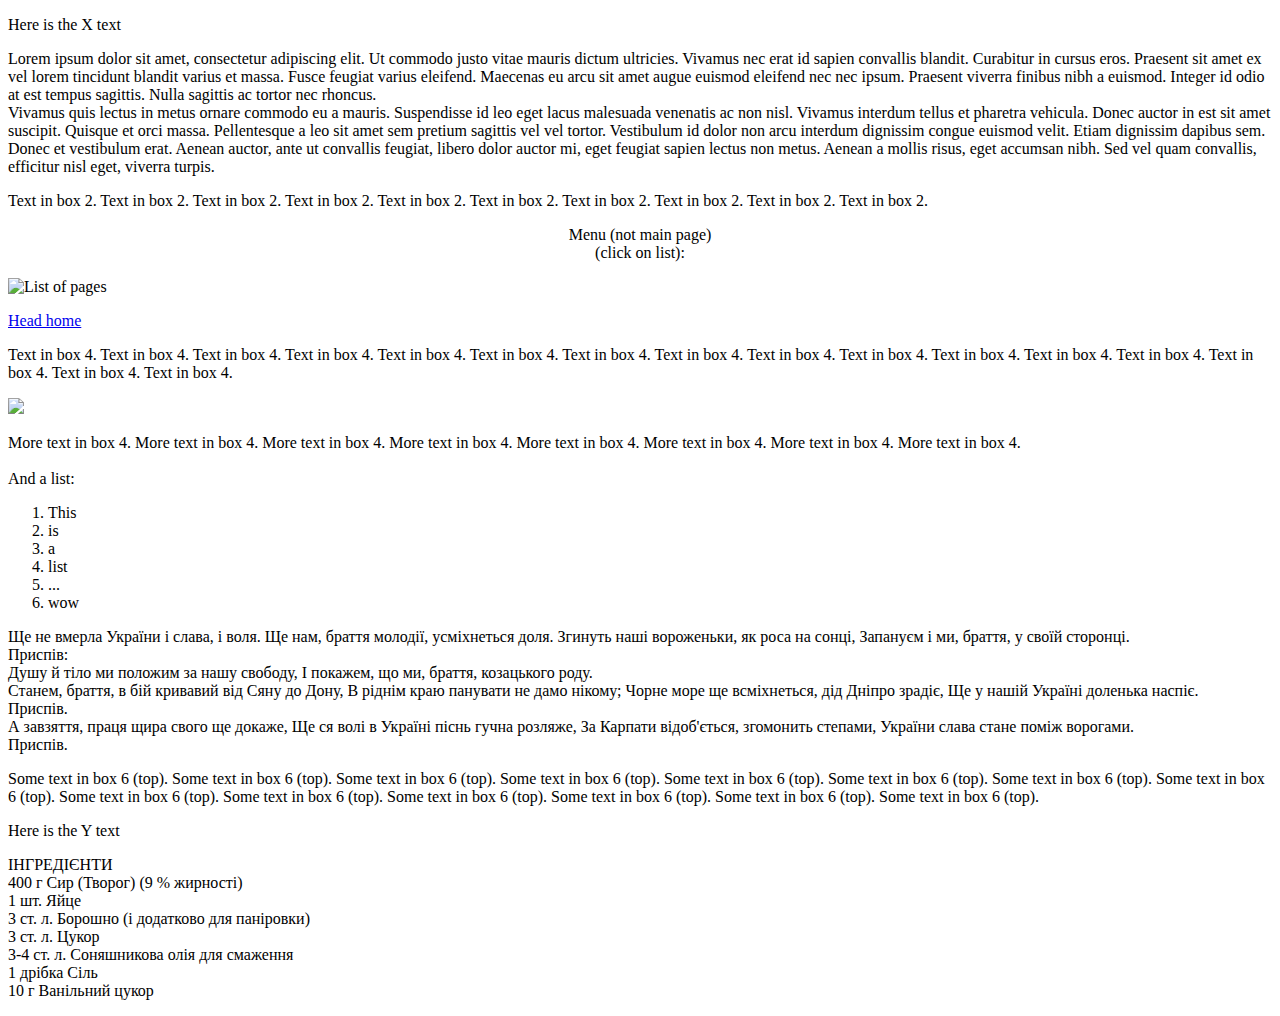
==== pages/index2.html @ 18e9ce9a "Update index2.html" ====
<!DOCTYPE html>
<html>

<head>
    <meta charset="utf-8">
    <title>WebLabOne</title>
    <link rel="stylesheet" href="style.css">
</head>

<body>
    <div class="outer">

        <div id="box-one" class="blue">
            <div class="letter-text-box">
                <p>Here is the X text</p>
            </div>
            <div class="extra-box-text">
                <p class="box-text">
                    Lorem ipsum dolor sit amet, consectetur adipiscing elit. Ut commodo justo vitae mauris
                    dictum ultricies. Vivamus nec erat id sapien convallis blandit. Curabitur in cursus eros.
                    Praesent sit amet ex vel lorem tincidunt blandit varius et massa. Fusce feugiat varius
                    eleifend. Maecenas eu arcu sit amet augue euismod eleifend nec nec ipsum. Praesent viverra
                    finibus nibh a euismod. Integer id odio at est tempus sagittis. Nulla sagittis ac tortor nec
                    rhoncus.
                    <br>
                    Vivamus quis lectus in metus ornare commodo eu a mauris. Suspendisse id leo eget lacus malesuada
                    venenatis ac non nisl. Vivamus interdum tellus et pharetra vehicula. Donec auctor in est sit
                    amet suscipit. Quisque et orci massa. Pellentesque a leo sit amet sem pretium sagittis vel vel
                    tortor. Vestibulum id dolor non arcu interdum dignissim congue euismod velit. Etiam dignissim
                    dapibus sem. Donec et vestibulum erat. Aenean auctor, ante ut convallis feugiat, libero dolor
                    auctor mi, eget feugiat sapien lectus non metus. Aenean a mollis risus, eget accumsan nibh. Sed
                    vel quam convallis, efficitur nisl eget, viverra turpis.
                </p>
            </div>
        </div>

        <div id="box-two" class="green">
            <p class="box-text">Text in box 2. Text in box 2. Text in box 2. Text in box 2. Text in box 2.
                Text in box 2. Text in box 2. Text in box 2. Text in box 2. Text in box 2. </p>
        </div>

        <div id="box-three" class="menu-box">
            <p align="center"> Menu (not main page)<br>
                (click on list): </p>

            <img class="img-map" src="https://miro.medium.com/max/983/1*XHR5lHay6yIzd3LFnU5OnQ.png" alt="List of pages"
                usemap="#mymap">

            <map name="mymap">
                <area shape="rect" coords="40,130,140,170" alt="page2"
                    href="/pages/index2.html">
                <area shape="rect" coords="40,190,140,230" alt="page3"
                    href="/pages/index3.html">
                <area shape="rect" coords="40,250,140,290" alt=page4"
                    href="/pages/index4.html">
                <area shape="rect" coords="40,320,140,360" alt="page5"
                    href="/pages/index5.html">
            </map>
            <br>
            <p><a href="https://nekar5.github.io/WebLab1/">Head home</a></p>

        </div>
        <div id="box-four" class="orange">
            <p class="box-text"> Text in box 4. Text in box 4. Text in box 4. Text in box 4. Text in box 4.
                Text in box 4. Text in box 4. Text in box 4. Text in box 4. Text in box 4. Text in box 4.
                Text in box 4. Text in box 4. Text in box 4. Text in box 4. Text in box 4. </p>
            <img class="img-monke" src="https://www.meme-arsenal.com/memes/e3fcb1eff1e4421dc989d2f6a873ed7f.jpg"><br>
            <p class="box-text">More text in box 4. More text in box 4. More text in box 4. More text in box 4.
                More text in box 4. More text in box 4. More text in box 4. More text in box 4.<br><br>
                And a list:</p>
            <ol>
                <li>This</li>
                <li>is</li>
                <li>a</li>
                <li>list</li>
                <li>...</li>
                <li>wow</li>
            </ol>
        </div>

        <div id="box-five" class="orange">
            <p class="box-text">Ще не вмерла України і слава, і воля.
                Ще нам, браття молодії, усміхнеться доля.
                Згинуть наші вороженьки, як роса на сонці,
                Запануєм і ми, браття, у своїй сторонці.
                <br>
                Приспів:
                <br>
                Душу й тіло ми положим за нашу свободу,
                І покажем, що ми, браття, козацького роду.
                <br>
                Станем, браття, в бій кривавий від Сяну до Дону,
                В ріднім краю панувати не дамо нікому;
                Чорне море ще всміхнеться, дід Дніпро зрадіє,
                Ще у нашій Україні доленька наспіє.
                <br>
                Приспів.
                <br>
                А завзяття, праця щира свого ще докаже,
                Ще ся волі в Україні піснь гучна розляже,
                За Карпати відоб'ється, згомонить степами,
                України слава стане поміж ворогами.
                <br>
                Приспів.<br>
            </p>
        </div>

        <div id="box-six_top" class="green">
            <p class="box-text">Some text in box 6 (top). Some text in box 6 (top).
                Some text in box 6 (top). Some text in box 6 (top). Some text in
                box 6 (top). Some text in box 6 (top). Some text in box 6 (top).
                Some text in box 6 (top). Some text in box 6 (top). Some text in
                box 6 (top). Some text in box 6 (top). Some text in box 6 (top).
                Some text in box 6 (top). Some text in box 6 (top). </p>
        </div>

        <div id="box-six_bottom" class="blue">
            <div class="letter-text-box">
                <p>Here is the Y text</p>
            </div>
            <div class="extra-box-text">
                <p class="box-text">
                    ІНГРЕДІЄНТИ<br>
                    400 г Сир (Творог) (9 % жирності)<br>
                    1 шт. Яйце<br>
                    3 ст. л. Борошно (і додатково для паніровки)<br>
                    3 ст. л. Цукор<br>
                    3-4 ст. л. Соняшникова олія для смаження<br>
                    1 дрібка Сіль<br>
                    10 г Ванільний цукор</p>
            </div>
        </div>
    </div>



    <!--
    <div id="title"><img src="images/ecctitle.png" width="640" height="158" alt="Детский образовательный центр"><br>
        <img src="images/navigate.png" width="640" height="30" alt="Навигация по сайту" usemap="#Navigation">
    </div>
    <p><map id="Navigation" name="Navigation">
            <area shape="poly" coords="113,24,211,24,233,0,137,0" href="inform.html" alt="Информация">
            <area shape="poly" coords="210,24,233,0,329,0,307,24" href="activity.html" alt="Мероприятия">
            <area shape="poly" coords="304,24,385,24,407,0,329,0" href="depart.html" alt="Отделения">
            <area shape="poly" coords="384,24,449,24,473,0,406,0" href="techinfo.html" alt="Техническая информация">
            <area shape="poly" coords="449,24,501,24,525,0,473,0" href="study.html" alt="Обучение">
            <area shape="poly" coords="501,24,560,24,583,0,525,0" href="work.html" alt="Работа">
            <area shape="poly" coords="560,24,615,24,639,0,585,0" href="misk.html" alt="Разное">
        </map></p>
    -->
</body>

</html>
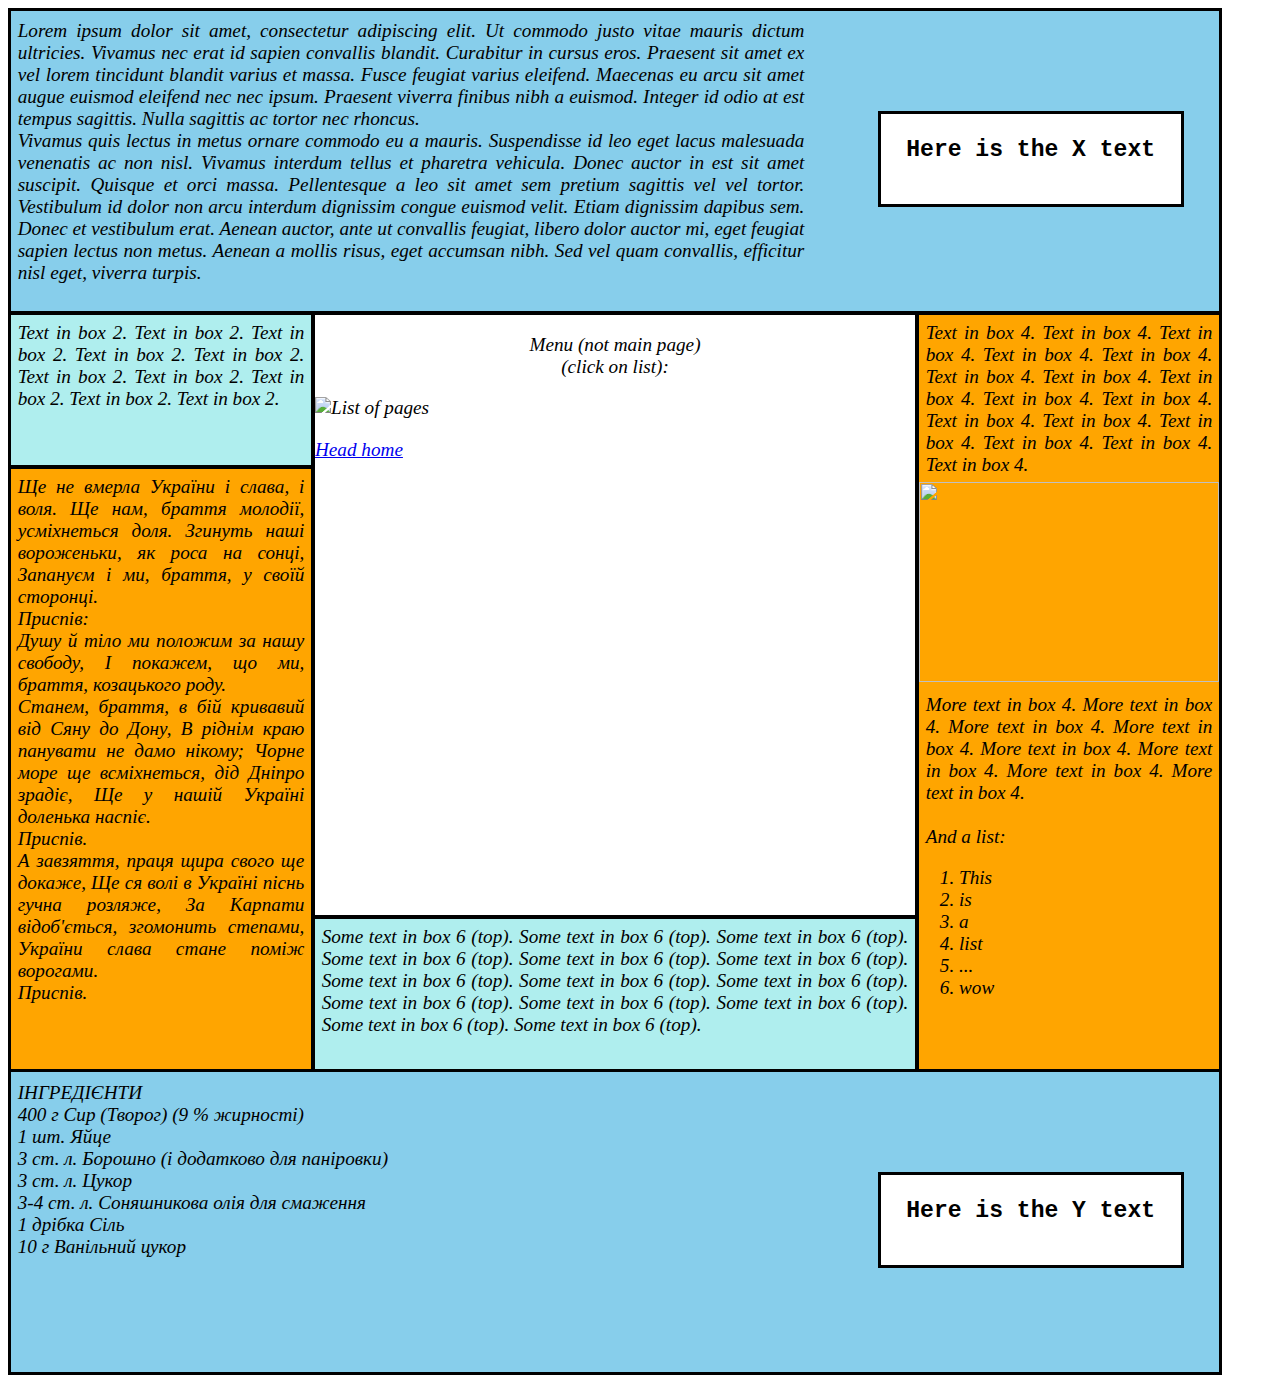
==== commit 94ce0710: "Update index2.html" ====
--- a/pages/index2.html
+++ b/pages/index2.html
@@ -48,13 +48,13 @@
 
             <map name="mymap">
                 <area shape="rect" coords="40,130,140,170" alt="page2"
-                    href="/pages/index2.html">
+                    href="./pages/index2.html">
                 <area shape="rect" coords="40,190,140,230" alt="page3"
-                    href="/pages/index3.html">
+                    href="./pages/index3.html">
                 <area shape="rect" coords="40,250,140,290" alt=page4"
-                    href="/pages/index4.html">
+                    href="./pages/index4.html">
                 <area shape="rect" coords="40,320,140,360" alt="page5"
-                    href="/pages/index5.html">
+                    href="./pages/index5.html">
             </map>
             <br>
             <p><a href="https://nekar5.github.io/WebLab1/">Head home</a></p>
--- a/pages/style.css
+++ b/pages/style.css
@@ -0,0 +1,96 @@
+.outer {
+    text-align: justify;
+    text-decoration: black;
+    font: italic 1.2em "Fira Sans", serif;
+}
+#box-one {
+    width: 1208px;
+    height: 300px;
+    position: relative;
+    border: 3px solid black;
+}
+#box-two {
+    width: 300px;
+    height: 150px;
+    position: relative;
+    border: 3px solid black;
+    top: -2px;
+}
+#box-three {
+    width: 600px;
+    height: 600px;
+    position: relative;
+    border: 3px solid black;
+    top: -158px;
+    left: 304px;
+}
+#box-four {
+    width: 300px;
+    height: 754px;
+    position: absolute;
+    border: 3px solid black;
+    top: 312px;
+    left: 916px;
+}
+#box-five {
+    width: 300px;
+    height: 600px;
+    position: absolute;
+    border: 3px solid black;
+    top: 466px;
+}
+#box-six_top {
+    width: 600px;
+    height: 150px;
+    position: absolute;
+    border: 3px solid black;
+    top: 916px; 
+    left: 312px;
+}
+#box-six_bottom {
+    width: 1208px;
+    height: 300px;
+    position: relative;
+    border: 3px solid black;
+    top: -5pt;
+}
+
+.letter-text-box {
+    width: 300px;
+    height: 90px;
+    border: 3px solid black;
+    background-color: white;
+    text-align: center;
+    font: bold 1.2em "Courier New", monospace;
+    position: relative;
+    margin: 75pt 650pt;
+}
+
+.box-text {
+    margin: 5pt 5pt;
+}
+
+.extra-box-text {
+    position: relative;
+    width: 600pt;
+    top: -215pt;
+}
+
+.blue {
+    background-color: skyblue;
+}
+.green {
+    background-color: paleturquoise;
+}
+.orange {
+    background-color: orange;
+}
+
+.img-monke {
+    height: 150pt;
+    width: 225pt;
+}
+.img-map {
+    height: 327pt;
+    width: 126pt;
+}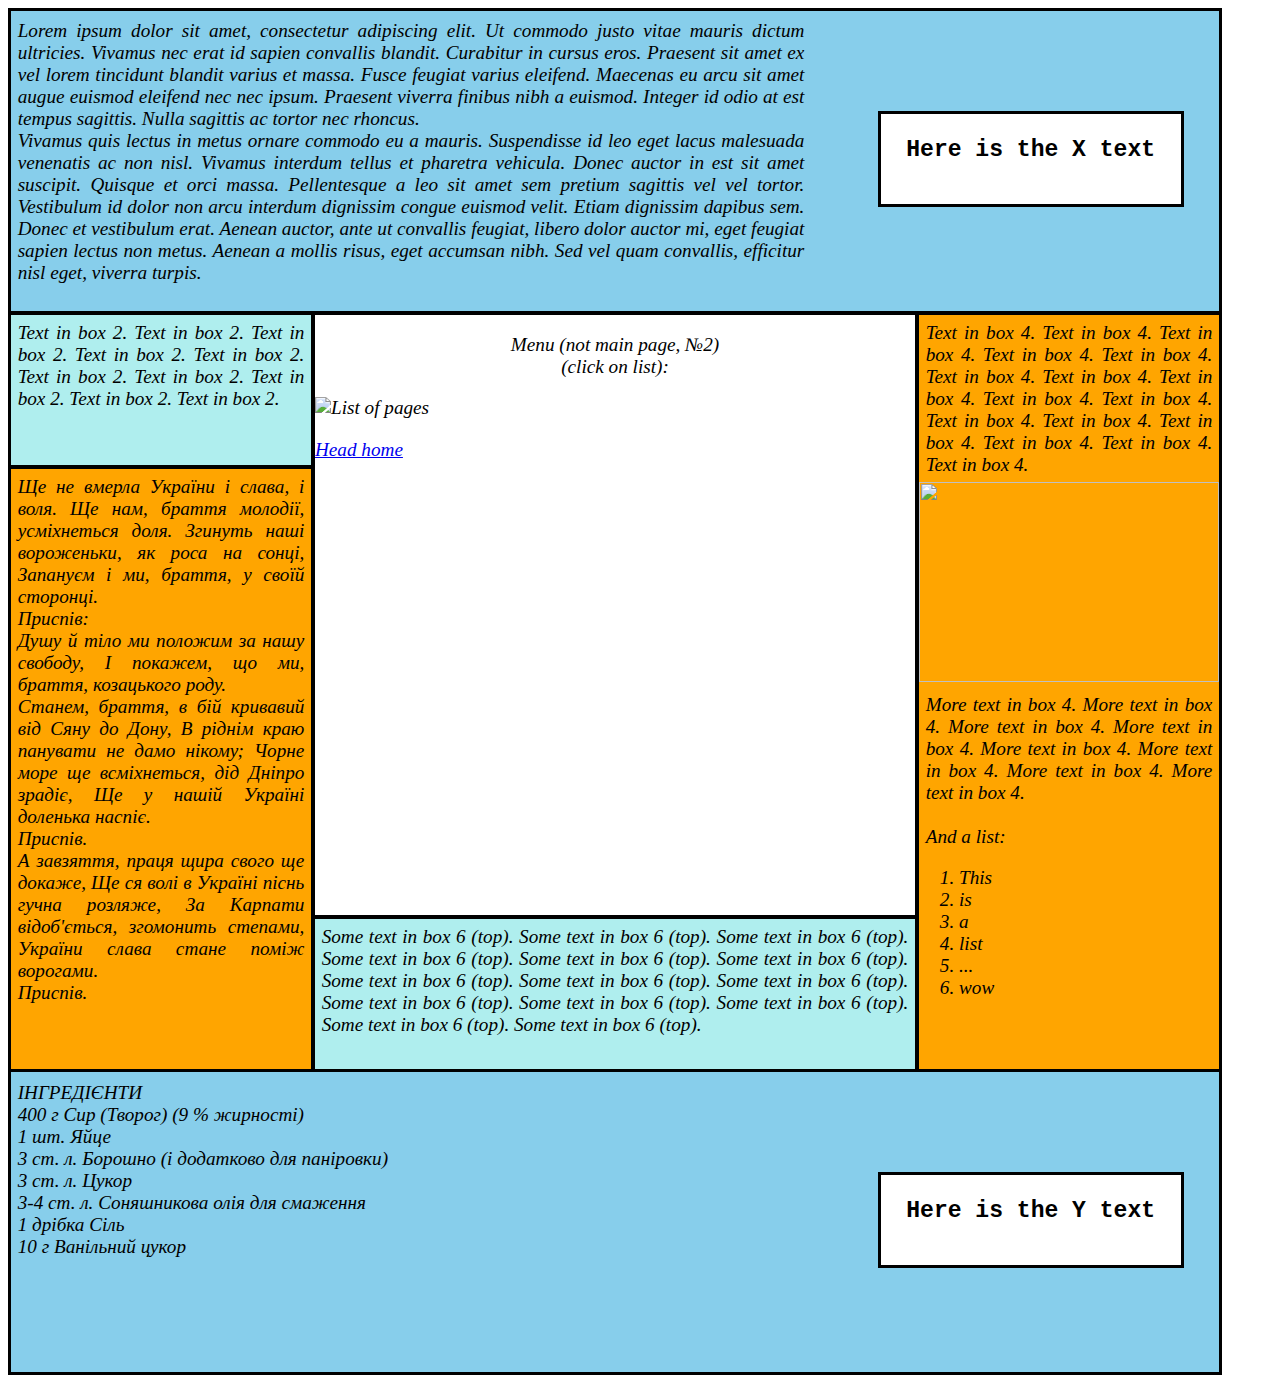
==== commit d33ea2d0: "Update index2.html" ====
--- a/pages/index2.html
+++ b/pages/index2.html
@@ -40,7 +40,7 @@
         </div>
 
         <div id="box-three" class="menu-box">
-            <p align="center"> Menu (not main page)<br>
+            <p align="center"> Menu (not main page, №2)<br>
                 (click on list): </p>
 
             <img class="img-map" src="https://miro.medium.com/max/983/1*XHR5lHay6yIzd3LFnU5OnQ.png" alt="List of pages"
